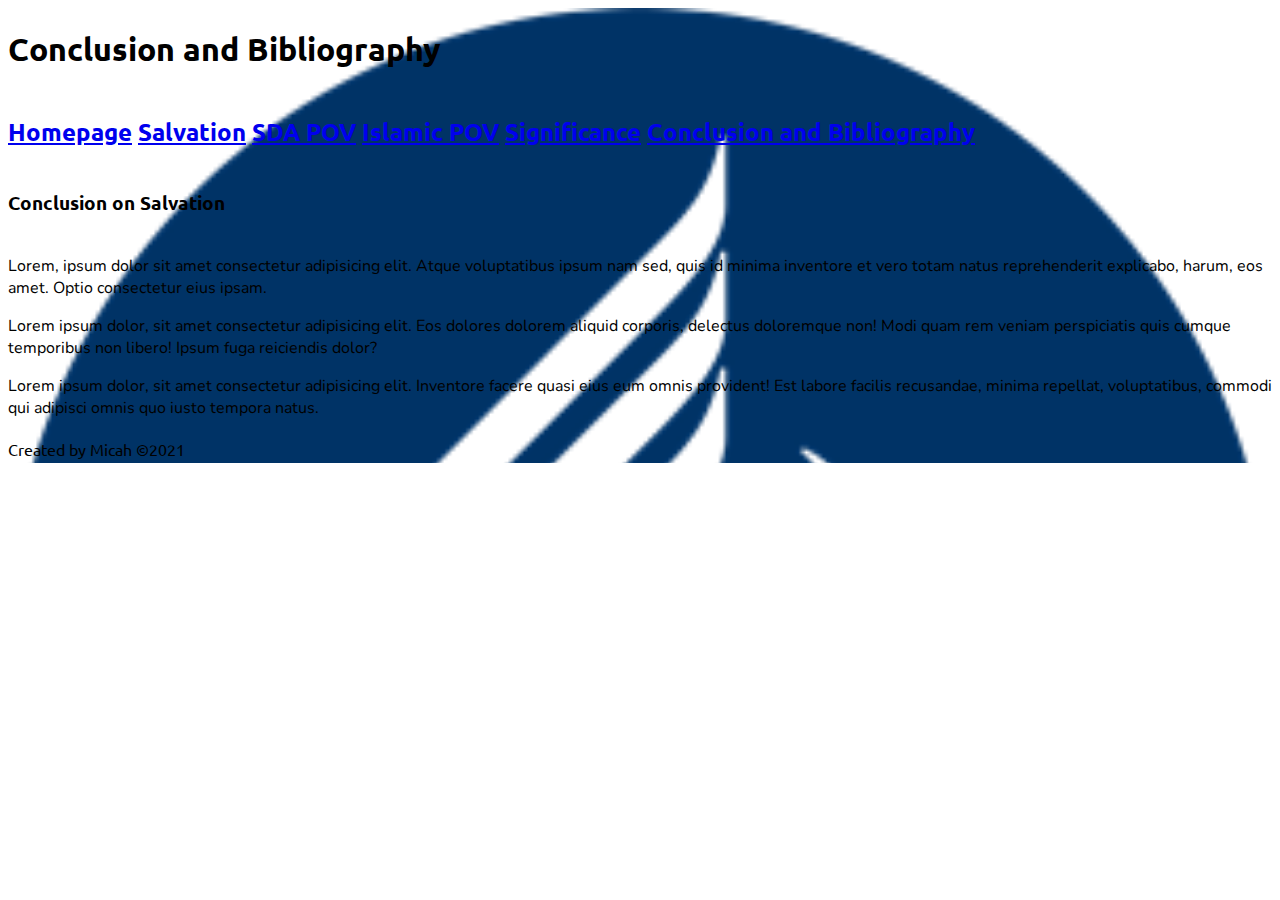
==== Conclusion.html @ f15795f3 "Made html page for fifth wireframe page" ====
<!DOCTYPE html>
<html lang="en">
<head>
    <meta charset="UTF-8">
    <meta http-equiv="X-UA-Compatible" content="IE=edge">
    <meta name="viewport" content="width=device-width, initial-scale=1.0">
    <title>Salvation x Computer Assessment</title>
    <link rel="stylesheet" href="style2.css">
</head>
<body>
    <div class="container">
        
        <div class="title">
            <h1>Conclusion and Bibliography</h1>
        </div><!--Title-->

        <div class="navigation">
            <h2>
                <a href="index.html">Homepage</a>
                <a href="Salvation.html">Salvation</a>
                <a href="SDA.html">SDA POV</a>
                <a href="Islam.html">Islamic POV</a>
                <a href="Significance.html">Significance</a>
                <a href="#">Conclusion and Bibliography</a>
                </h2>
        </div><!--navigation bar-->

        <div class="header">
            <h3>Conclusion on Salvation</h3>
        </div><!--header-->

        <div class="paragraph_one">
            <p>Lorem, ipsum dolor sit amet consectetur adipisicing elit. Atque voluptatibus ipsum nam sed, quis id minima inventore et vero totam natus reprehenderit explicabo, harum, eos amet. Optio consectetur eius ipsam.</p>
            <p>Lorem ipsum dolor, sit amet consectetur adipisicing elit. Eos dolores dolorem aliquid corporis, delectus doloremque non! Modi quam rem veniam perspiciatis quis cumque temporibus non libero! Ipsum fuga reiciendis dolor?</p>
            <p>Lorem ipsum dolor, sit amet consectetur adipisicing elit. Inventore facere quasi eius eum omnis provident! Est labore facilis recusandae, minima repellat, voluptatibus, commodi qui adipisci omnis quo iusto tempora natus.</p>
        </div><!--pargraph_one using Lorem ipsum-->

        <div class="">

        </div>

        <div class="footer">
            <footer>Created by Micah ©2021</footer> 
        </div><!--footer-->

    </div>
</body>
</html>
---- style2.css ----
@import url('https://fonts.googleapis.com/css2?family=Nunito:ital,wght@1,300&family=Ubuntu:wght@300&display=swap');

.container {
    display: grid;
    grid-template-columns: 1fr;
    grid-template-rows: auto;
    grid-template-areas:
    "title title" 
    "navigation navigation"
    "header header"
    "paragraph_one paragraph_one"
    "footer footer";
    grid-gap: 4px;
    background-image: url(Images/931196.png); 
    background-repeat: no-repeat; 
    -webkit-background-size: cover;
    -moz-background-size: cover;
    -o-background-size: cover;
    background-size: cover;
}
@media only screen and (max-width: 600px) {
    .container {
     grid-template-columns: 1fr;
     grid-template-rows: auto;
     grid-template-areas: 
     "title"
     "nav"
     "header"
     "paragraph_one"
     "footer";
     background-image: url(Images/931196.png); 
     background-repeat: no-repeat;
     -webkit-background-size: cover;
     -moz-background-size: cover;
     -o-background-size: cover;
     background-size: cover;
    }
  }

.div {
resize: both;
overflow: auto;

}

.title {
    grid-area: title;
}

.navigation {
    grid-area: navigation;
}

.header {
    grid-area: header;
}

.paragraph_one {
    grid-area: paragraph_one;
}

.footer {
    grid-area: footer;
}



h1  {
    font-family: 'Ubuntu', sans-serif;
}

h2  {
    font-family: 'Ubuntu', sans-serif;
}

h3  {
    font-family: 'Ubuntu', sans-serif;
}

footer  {
    font-family: 'Ubuntu', sans-serif;
}

p   {
    font-family: 'Nunito', sans-serif;
}
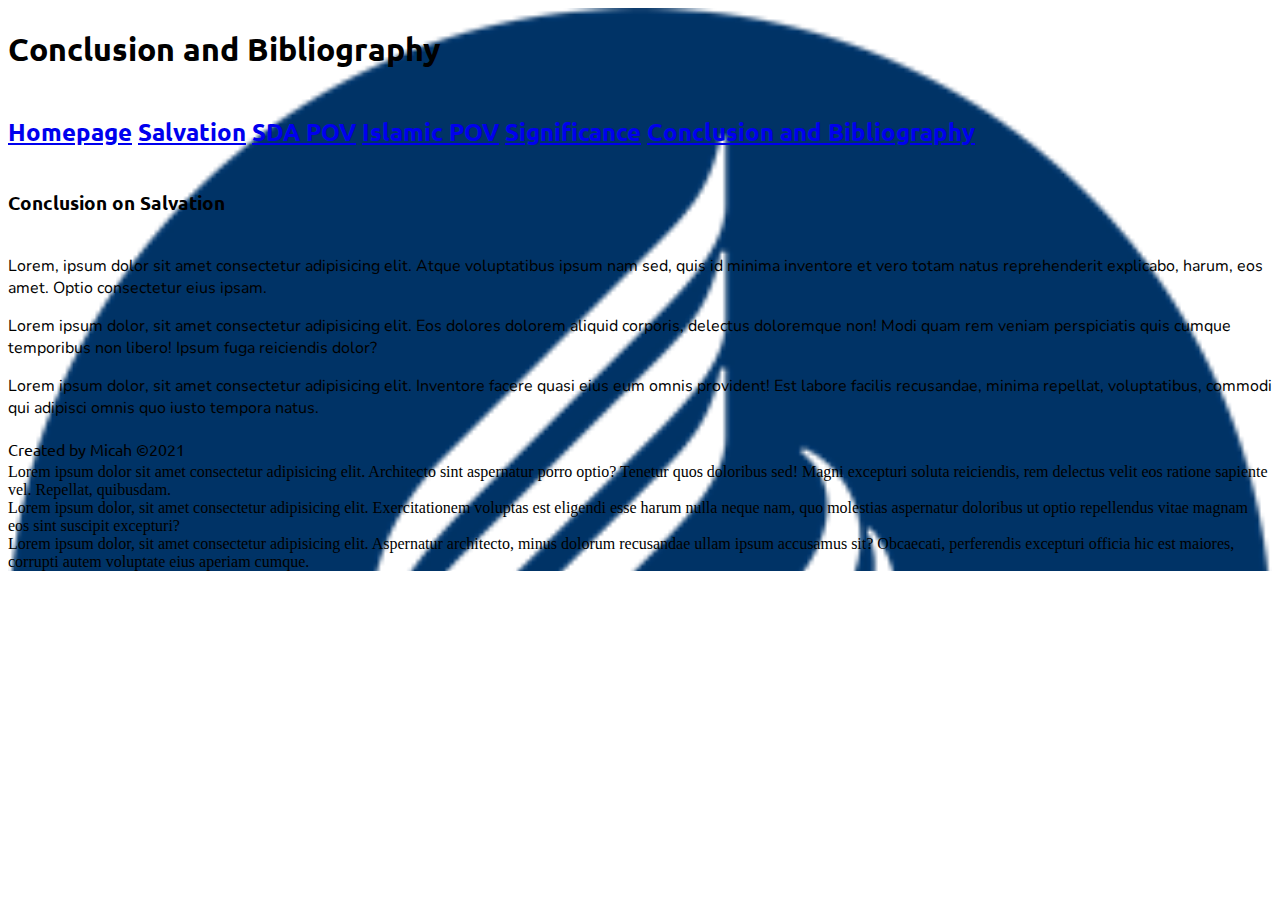
==== commit 65afd09e: "Created page 6 of wireframe" ====
--- a/Conclusion.html
+++ b/Conclusion.html
@@ -22,7 +22,7 @@
                 <a href="Islam.html">Islamic POV</a>
                 <a href="Significance.html">Significance</a>
                 <a href="#">Conclusion and Bibliography</a>
-                </h2>
+            </h2>
         </div><!--navigation bar-->
 
         <div class="header">
@@ -35,8 +35,10 @@
             <p>Lorem ipsum dolor, sit amet consectetur adipisicing elit. Inventore facere quasi eius eum omnis provident! Est labore facilis recusandae, minima repellat, voluptatibus, commodi qui adipisci omnis quo iusto tempora natus.</p>
         </div><!--pargraph_one using Lorem ipsum-->
 
-        <div class="">
-
+        <div class="list_one">
+            <li>Lorem ipsum dolor sit amet consectetur adipisicing elit. Architecto sint aspernatur porro optio? Tenetur quos doloribus sed! Magni excepturi soluta reiciendis, rem delectus velit eos ratione sapiente vel. Repellat, quibusdam.</li>
+            <li>Lorem ipsum dolor, sit amet consectetur adipisicing elit. Exercitationem voluptas est eligendi esse harum nulla neque nam, quo molestias aspernatur doloribus ut optio repellendus vitae magnam eos sint suscipit excepturi?</li>
+            <li>Lorem ipsum dolor, sit amet consectetur adipisicing elit. Aspernatur architecto, minus dolorum recusandae ullam ipsum accusamus sit? Obcaecati, perferendis excepturi officia hic est maiores, corrupti autem voluptate eius aperiam cumque.</li>
         </div>
 
         <div class="footer">
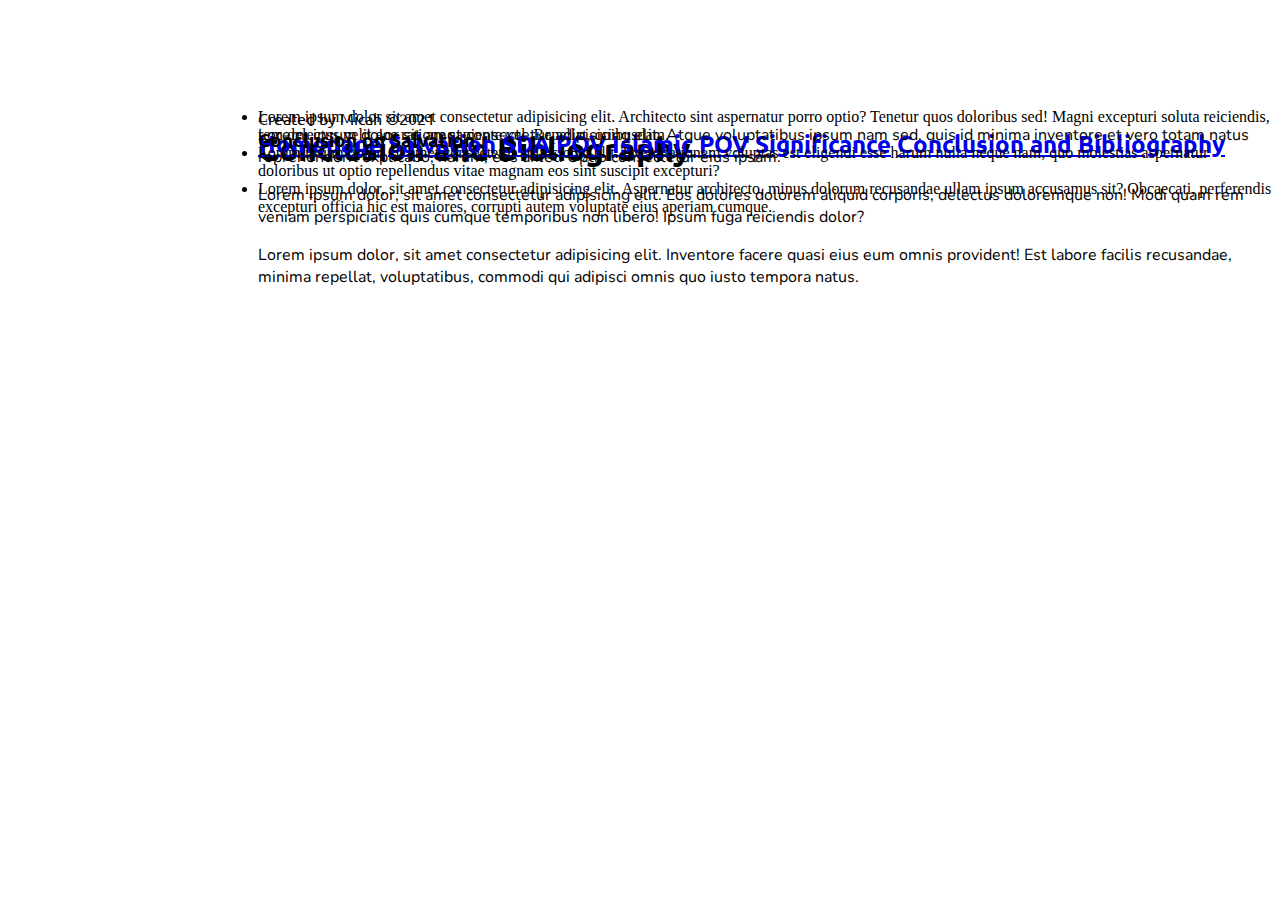
==== commit af274609: "made changes" ====
--- a/Conclusion.html
+++ b/Conclusion.html
@@ -5,7 +5,7 @@
     <meta http-equiv="X-UA-Compatible" content="IE=edge">
     <meta name="viewport" content="width=device-width, initial-scale=1.0">
     <title>Salvation x Computer Assessment</title>
-    <link rel="stylesheet" href="style2.css">
+    <link rel="stylesheet" href="style5.css">
 </head>
 <body>
     <div class="container">
--- a/style5.css
+++ b/style5.css
@@ -0,0 +1,80 @@
+@import url('https://fonts.googleapis.com/css2?family=Nunito:ital,wght@1,300&family=Ubuntu:wght@300&display=swap');
+
+.container {
+    display: grid;
+    grid-template-columns: 1fr 1fr 1fr 1fr;
+    grid-template-rows: auto;
+    grid-template-areas:
+    "title title title title" 
+    "navigation navigation navigation navigation"
+    "header header"
+    "paragraph_one paragraph_one"
+    "list_one list_one"
+    "footer footer";
+    grid-gap: 50px;
+}
+@media only screen and (max-width: 600px) {
+    .container {
+     grid-template-columns: 1fr;
+     grid-template-rows: auto;
+     grid-template-areas: 
+     "title"
+     "nav"
+     "header"
+     "paragraph_one"
+     "list_one"
+     "footer";
+     grid-gap: 25px;
+    }
+  }
+
+.div {
+resize: both;
+overflow: auto;
+
+}
+
+.title {
+    grid-area: title;
+}
+
+.navigation {
+    grid-area: navigation;
+}
+
+.header {
+    grid-area: header;
+}
+
+.paragraph_one {
+    grid-area: paragraph_one;
+}
+
+.list_one {
+    grid-area: list_one;
+}
+
+.footer {
+    grid-area: footer;
+}
+
+
+h1  {
+    font-family: 'Ubuntu', sans-serif;
+}
+
+h2  {
+    font-family: 'Ubuntu', sans-serif;
+}
+
+h3  {
+    font-family: 'Ubuntu', sans-serif;
+}
+
+footer  {
+    font-family: 'Ubuntu', sans-serif;
+}
+
+p   {
+    font-family: 'Nunito', sans-serif;
+}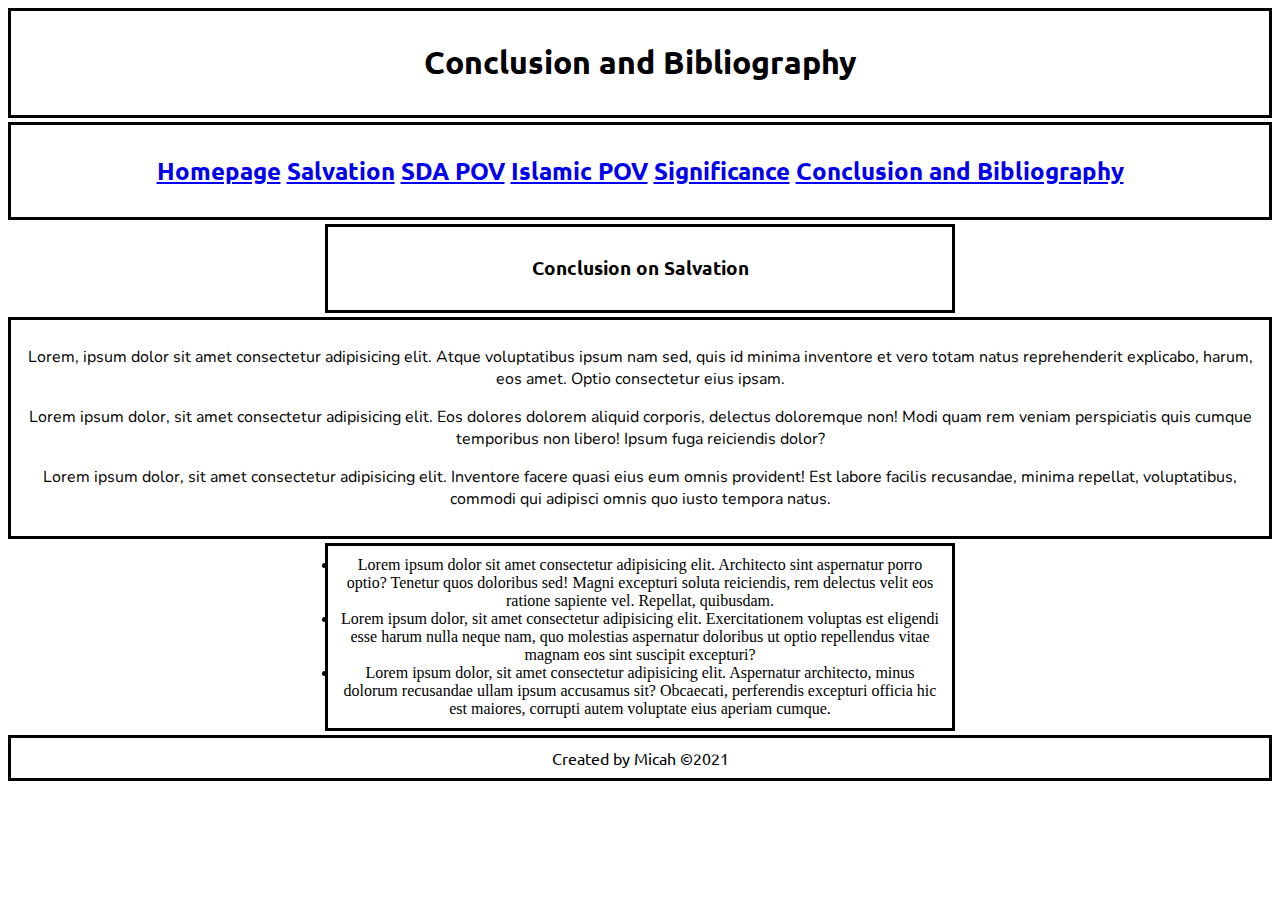
==== commit 438133ef: "Made changes to files" ====
--- a/Conclusion.html
+++ b/Conclusion.html
@@ -39,7 +39,7 @@
             <li>Lorem ipsum dolor sit amet consectetur adipisicing elit. Architecto sint aspernatur porro optio? Tenetur quos doloribus sed! Magni excepturi soluta reiciendis, rem delectus velit eos ratione sapiente vel. Repellat, quibusdam.</li>
             <li>Lorem ipsum dolor, sit amet consectetur adipisicing elit. Exercitationem voluptas est eligendi esse harum nulla neque nam, quo molestias aspernatur doloribus ut optio repellendus vitae magnam eos sint suscipit excepturi?</li>
             <li>Lorem ipsum dolor, sit amet consectetur adipisicing elit. Aspernatur architecto, minus dolorum recusandae ullam ipsum accusamus sit? Obcaecati, perferendis excepturi officia hic est maiores, corrupti autem voluptate eius aperiam cumque.</li>
-        </div>
+        </div><!--bibliography using Lorem ipsum-->
 
         <div class="footer">
             <footer>Created by Micah ©2021</footer> 
--- a/style5.css
+++ b/style5.css
@@ -1,5 +1,7 @@
+/* imported url from google fonts which include the reference from where they come from */
 @import url('https://fonts.googleapis.com/css2?family=Nunito:ital,wght@1,300&family=Ubuntu:wght@300&display=swap');
 
+/* seperates the window size from the phone sized site*/
 .container {
     display: grid;
     grid-template-columns: 1fr 1fr 1fr 1fr;
@@ -7,12 +9,14 @@
     grid-template-areas:
     "title title title title" 
     "navigation navigation navigation navigation"
-    "header header"
-    "paragraph_one paragraph_one"
-    "list_one list_one"
-    "footer footer";
-    grid-gap: 50px;
+    "blankOne header header blankTwo"
+    "paragraph_one paragraph_one paragraph_one paragraph_one"
+    "blankThree list_one list_one blankFour"
+    "footer footer footer footer";
+    grid-gap: 4px;
 }
+
+/* seperates the window size from the phone sized site*/
 @media only screen and (max-width: 600px) {
     .container {
      grid-template-columns: 1fr;
@@ -28,37 +32,94 @@
     }
   }
 
+/* designated parts for the style of each of box */
 .div {
-resize: both;
-overflow: auto;
-
+    resize: both;
+    overflow: auto;
+    background-color: solid rgb(0, 0, 0);
 }
 
+/* designated parts for the style of each of box */
 .title {
     grid-area: title;
+    padding: 10px;
+    border: solid rgb(0, 0, 0);
+    text-align: center;
+    margin: 0;
+    background-color: rgb(255, 255, 255);
 }
 
+/* designated parts for the style of each of box */
 .navigation {
     grid-area: navigation;
+    padding: 10px;
+    border: solid rgb(0, 0, 0);
+    float: center;
+    text-align: center;
+    margin: 0;
+    background-color: rgb(255, 255, 255);
 }
 
+/* designated parts for the style of each of box */
 .header {
     grid-area: header;
+    padding: 10px;
+    border: solid rgb(0, 0, 0);
+    float: center;
+    text-align: center;
+    margin: 0;
+    background-color: rgb(255, 255, 255);
 }
 
+/* designated parts for the style of each of box */
 .paragraph_one {
     grid-area: paragraph_one;
+    padding: 10px;
+    border: solid rgb(0, 0, 0);
+    text-align: center;
+    margin: 0;
+    background-color: rgb(255, 255, 255);
 }
 
+/* designated parts for the style of each of box */
 .list_one {
     grid-area: list_one;
+    padding: 10px;
+    border: solid rgb(0, 0, 0);
+    float: left;
+    text-align: center;
+    margin: 0;
+    background-color: rgb(255, 255, 255);
 }
 
+/* designated parts for the style of each of box */
 .footer {
     grid-area: footer;
+    padding: 10px;
+    border: solid rgb(0, 0, 0);
+    text-align: center;
+    margin: 0;
+    background-color: rgb(255, 255, 255);
 }
 
+/* creates blank spaces to center my website */
+.blankOne {
+    grid-area: blankOne;
+}
 
+.blankTwo {
+    grid-area: blankTwo;
+}
+
+.blankThree {
+    grid-area: blankThree;
+}
+
+.blankFour {
+    grid-area: blankFour;
+}
+
+/* names of fonts used for the following tags as well as the size of the fonts taken care of */
 h1  {
     font-family: 'Ubuntu', sans-serif;
 }
@@ -77,4 +138,23 @@
 
 p   {
     font-family: 'Nunito', sans-serif;
+}
+
+/*describes the action taking place revolved around the links to the other pages*/
+a:visted {
+    color: rgb(0, 0, 255) ;
+    background-color: transparent;
+    text-decoration: none;
+}
+
+a:hover {
+    color: rgb(128, 128, 128);
+    background-color: transparent;
+    text-decoration: underline;
+}
+
+a:active {
+    color: rgb(255, 255, 255);
+    background-color: transparent;
+    text-decoration: underline;
 }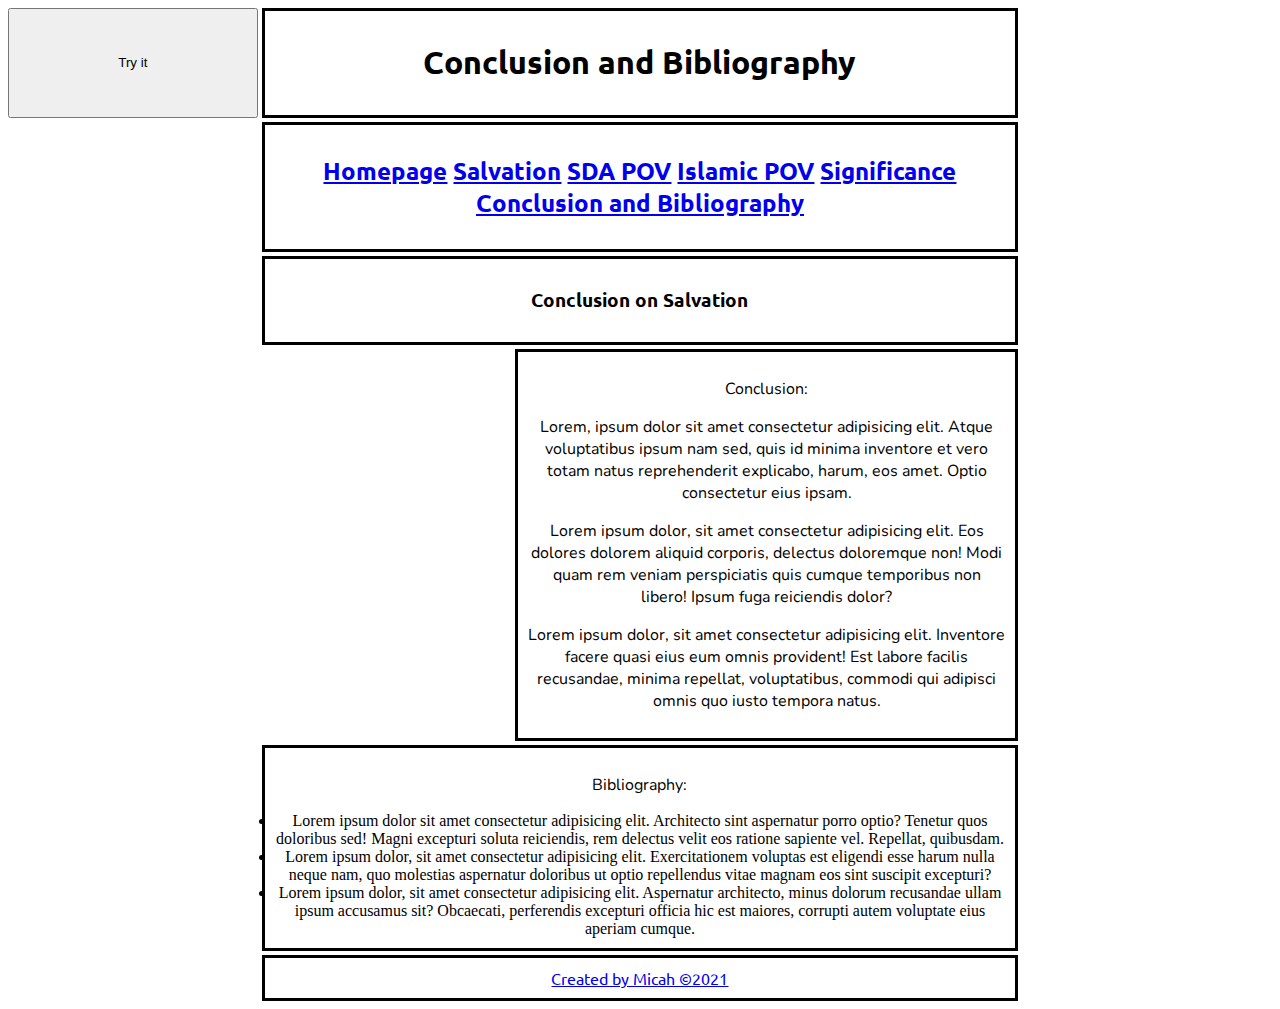
==== commit ccbd6294: "Made changes to code for it to work on replit" ====
--- a/Conclusion.html
+++ b/Conclusion.html
@@ -6,6 +6,11 @@
     <meta name="viewport" content="width=device-width, initial-scale=1.0">
     <title>Salvation x Computer Assessment</title>
     <link rel="stylesheet" href="style5.css">
+    <script>
+    function myFunction() {
+    document.getElementById("demo").innerHTML = "In conclusion: ";
+    }
+    </script>
 </head>
 <body>
     <div class="container">
@@ -30,19 +35,22 @@
         </div><!--header-->
 
         <div class="paragraph_one">
+          <p id="demo">Conclusion:</p>
             <p>Lorem, ipsum dolor sit amet consectetur adipisicing elit. Atque voluptatibus ipsum nam sed, quis id minima inventore et vero totam natus reprehenderit explicabo, harum, eos amet. Optio consectetur eius ipsam.</p>
             <p>Lorem ipsum dolor, sit amet consectetur adipisicing elit. Eos dolores dolorem aliquid corporis, delectus doloremque non! Modi quam rem veniam perspiciatis quis cumque temporibus non libero! Ipsum fuga reiciendis dolor?</p>
             <p>Lorem ipsum dolor, sit amet consectetur adipisicing elit. Inventore facere quasi eius eum omnis provident! Est labore facilis recusandae, minima repellat, voluptatibus, commodi qui adipisci omnis quo iusto tempora natus.</p>
         </div><!--pargraph_one using Lorem ipsum-->
+      <button type="button" onclick="myFunction()">Try it</button>
 
         <div class="list_one">
+          <p>Bibliography:</p>
             <li>Lorem ipsum dolor sit amet consectetur adipisicing elit. Architecto sint aspernatur porro optio? Tenetur quos doloribus sed! Magni excepturi soluta reiciendis, rem delectus velit eos ratione sapiente vel. Repellat, quibusdam.</li>
             <li>Lorem ipsum dolor, sit amet consectetur adipisicing elit. Exercitationem voluptas est eligendi esse harum nulla neque nam, quo molestias aspernatur doloribus ut optio repellendus vitae magnam eos sint suscipit excepturi?</li>
             <li>Lorem ipsum dolor, sit amet consectetur adipisicing elit. Aspernatur architecto, minus dolorum recusandae ullam ipsum accusamus sit? Obcaecati, perferendis excepturi officia hic est maiores, corrupti autem voluptate eius aperiam cumque.</li>
         </div><!--bibliography using Lorem ipsum-->
 
         <div class="footer">
-            <footer>Created by Micah ©2021</footer> 
+            <footer><a href="https://www.youtube.com/watch?v=dQw4w9WgXcQ">Created by Micah ©2021</a></footer>
         </div><!--footer-->
 
     </div>
--- a/style5.css
+++ b/style5.css
@@ -4,15 +4,15 @@
 /* seperates the window size from the phone sized site*/
 .container {
     display: grid;
-    grid-template-columns: 1fr 1fr 1fr 1fr;
+    grid-template-columns: 1fr 1fr 1fr 1fr 1fr;
     grid-template-rows: auto;
     grid-template-areas:
-    "title title title title" 
-    "navigation navigation navigation navigation"
-    "blankOne header header blankTwo"
-    "paragraph_one paragraph_one paragraph_one paragraph_one"
-    "blankThree list_one list_one blankFour"
-    "footer footer footer footer";
+    "blankOne title title title blankTwo" 
+    "blankThree navigation navigation navigation blankFour"
+    "blankFive header header header blankSix"
+    "blankSeven button paragraph_one paragraph_one blankEight"
+    "blankNine list_one list_one list_one blankTen"
+    "blankEleven footer footer footer blankTwelve";
     grid-gap: 4px;
 }
 
@@ -72,6 +72,16 @@
 }
 
 /* designated parts for the style of each of box */
+.button {
+  grid-area: button;
+  padding: 5px 5px;
+  text-align: center;
+  display: block;
+  border: solid rgb(0, 0, 0);
+  background-color: rgb(255, 255, 255);
+}
+
+/* designated parts for the style of each of box */
 .paragraph_one {
     grid-area: paragraph_one;
     padding: 10px;
@@ -117,6 +127,38 @@
 
 .blankFour {
     grid-area: blankFour;
+}
+
+.blankFive {
+  grid-area: blankFive;
+}
+
+.blankSix {
+  grid-area: blankSix;
+}
+
+.blankSeven {
+  grid-area: blankSeven;
+}
+
+.blankEight {
+  grid-area: blankEight;
+}
+
+.blankNine {
+  grid-area: blankNine;
+}
+
+.blankTen {
+  grid-area: blankTen;
+}
+
+.blankEleven {
+  grid-area: blankEleven;
+}
+
+.blankTwelve {
+  grid-area: blankTwelve;
 }
 
 /* names of fonts used for the following tags as well as the size of the fonts taken care of */
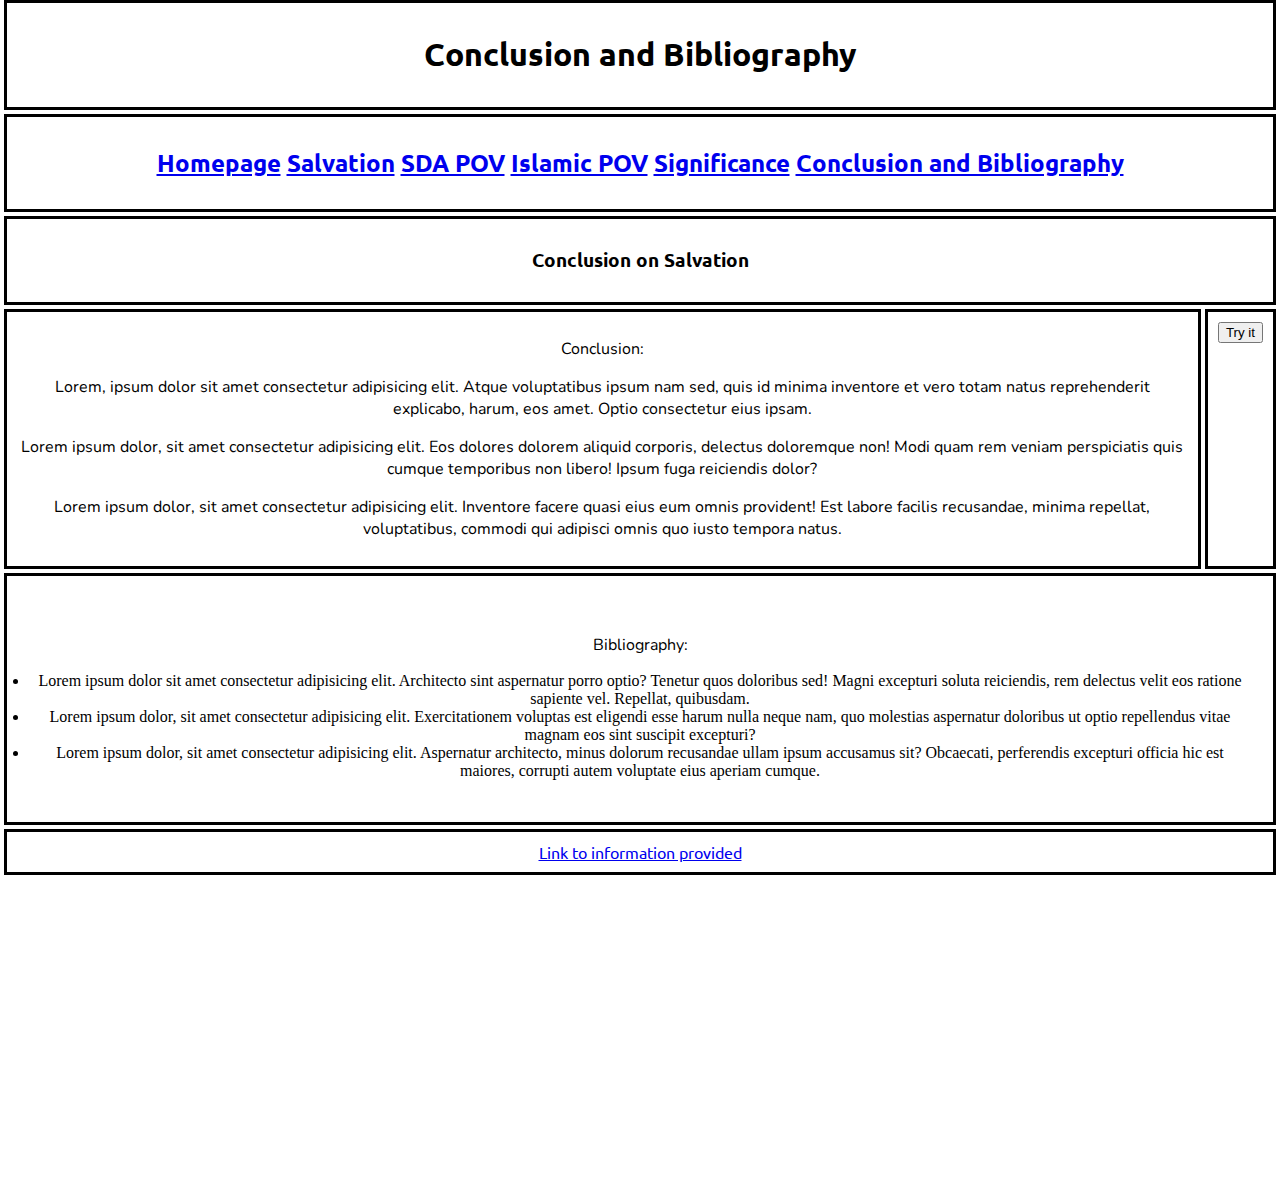
==== commit 20824632: "made changes" ====
--- a/Conclusion.html
+++ b/Conclusion.html
@@ -8,7 +8,7 @@
     <link rel="stylesheet" href="style5.css">
     <script>
     function myFunction() {
-    document.getElementById("demo").innerHTML = "In conclusion: ";
+    document.getElementById("demo").innerHTML = "In conclusion to my Bible Assessment";
     }
     </script>
 </head>
@@ -40,8 +40,11 @@
             <p>Lorem ipsum dolor, sit amet consectetur adipisicing elit. Eos dolores dolorem aliquid corporis, delectus doloremque non! Modi quam rem veniam perspiciatis quis cumque temporibus non libero! Ipsum fuga reiciendis dolor?</p>
             <p>Lorem ipsum dolor, sit amet consectetur adipisicing elit. Inventore facere quasi eius eum omnis provident! Est labore facilis recusandae, minima repellat, voluptatibus, commodi qui adipisci omnis quo iusto tempora natus.</p>
         </div><!--pargraph_one using Lorem ipsum-->
-      <button type="button" onclick="myFunction()">Try it</button>
-
+      
+        <div class="button">
+          <button type="button" onclick="myFunction()">Try it</button>
+        </div>
+      
         <div class="list_one">
           <p>Bibliography:</p>
             <li>Lorem ipsum dolor sit amet consectetur adipisicing elit. Architecto sint aspernatur porro optio? Tenetur quos doloribus sed! Magni excepturi soluta reiciendis, rem delectus velit eos ratione sapiente vel. Repellat, quibusdam.</li>
@@ -50,7 +53,7 @@
         </div><!--bibliography using Lorem ipsum-->
 
         <div class="footer">
-            <footer><a href="https://www.youtube.com/watch?v=dQw4w9WgXcQ">Created by Micah ©2021</a></footer>
+            <footer><a href="https://www.youtube.com/watch?v=dQw4w9WgXcQ"> Link to information provided </a></footer>
         </div><!--footer-->
 
     </div>
--- a/style5.css
+++ b/style5.css
@@ -4,15 +4,15 @@
 /* seperates the window size from the phone sized site*/
 .container {
     display: grid;
-    grid-template-columns: 1fr 1fr 1fr 1fr 1fr;
+    grid-template-columns: repeat(auto-fit, minmax(300px, 1fr 1fr 1fr 1fr 1fr 1fr));
     grid-template-rows: auto;
     grid-template-areas:
-    "blankOne title title title blankTwo" 
-    "blankThree navigation navigation navigation blankFour"
-    "blankFive header header header blankSix"
-    "blankSeven button paragraph_one paragraph_one blankEight"
-    "blankNine list_one list_one list_one blankTen"
-    "blankEleven footer footer footer blankTwelve";
+    "blankOne title title title title blankTwo" 
+    "blankThree navigation navigation navigation navigation blankFour"
+    "blankFive header header header header blankSix"
+    "blankSeven paragraph_one paragraph_one paragraph_one button blankEight"
+    "blankNine list_one list_one list_one list_one blankTen"
+    "blankEleven footer footer footer footer blankTwelve";
     grid-gap: 4px;
 }
 
@@ -25,6 +25,7 @@
      "title"
      "nav"
      "header"
+     "button"  
      "paragraph_one"
      "list_one"
      "footer";
@@ -32,6 +33,11 @@
     }
   }
 
+body {
+  margin: 0;
+  margin-bottom: 20rem;
+}
+
 /* designated parts for the style of each of box */
 .div {
     resize: both;
@@ -72,29 +78,28 @@
 }
 
 /* designated parts for the style of each of box */
+.paragraph_one {
+    grid-area: paragraph_one;
+    padding: 10px;
+    border: solid rgb(0, 0, 0);
+    text-align: center;
+    margin: 0;
+    background-color: rgb(255, 255, 255);
+}
+
 .button {
   grid-area: button;
-  padding: 5px 5px;
+  padding: 10px;
+  border: solid rgb(0, 0, 0);
   text-align: center;
-  display: block;
-  border: solid rgb(0, 0, 0);
+  margin: 0;
   background-color: rgb(255, 255, 255);
-}
-
-/* designated parts for the style of each of box */
-.paragraph_one {
-    grid-area: paragraph_one;
-    padding: 10px;
-    border: solid rgb(0, 0, 0);
-    text-align: center;
-    margin: 0;
-    background-color: rgb(255, 255, 255);
 }
 
 /* designated parts for the style of each of box */
 .list_one {
     grid-area: list_one;
-    padding: 10px;
+    padding: 42px 22px;
     border: solid rgb(0, 0, 0);
     float: left;
     text-align: center;
@@ -199,4 +204,4 @@
     color: rgb(255, 255, 255);
     background-color: transparent;
     text-decoration: underline;
-}+}
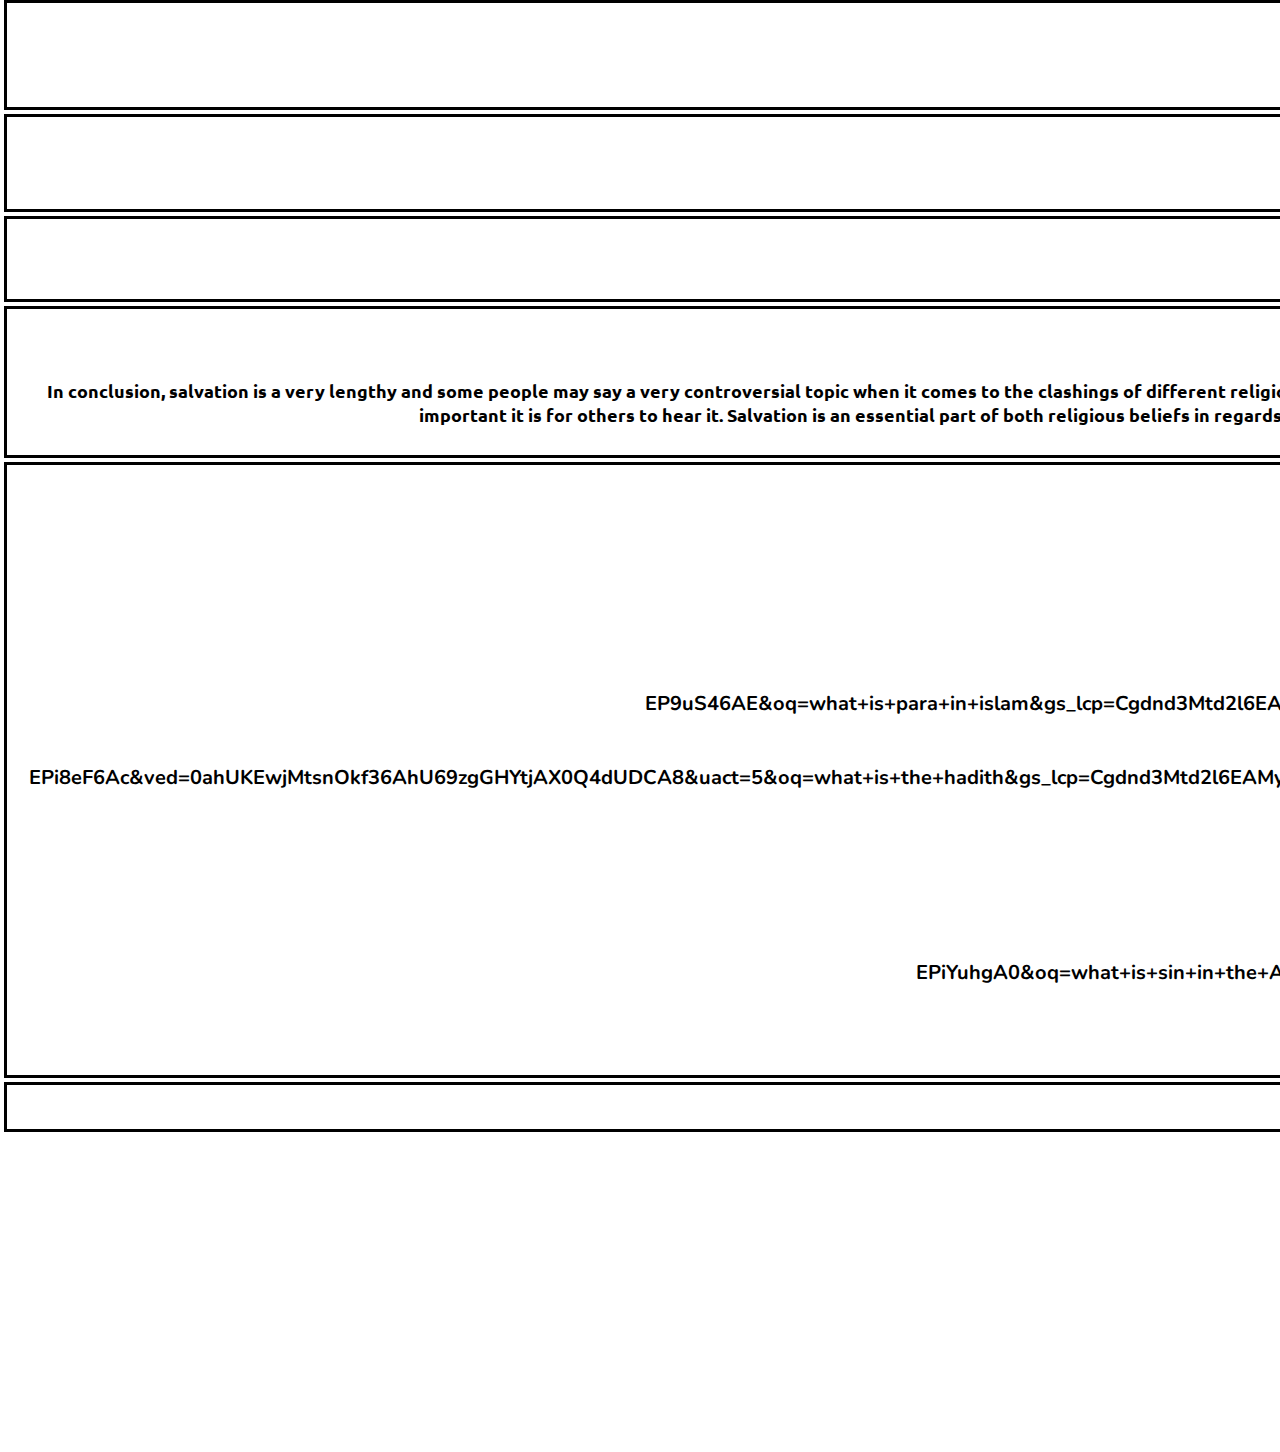
==== commit 46db00c0: "Added Assessment" ====
--- a/Conclusion.html
+++ b/Conclusion.html
@@ -26,6 +26,7 @@
                 <a href="SDA.html">SDA POV</a>
                 <a href="Islam.html">Islamic POV</a>
                 <a href="Significance.html">Significance</a>
+                <a href="Wider_Implications.html">Wider Implications</a>
                 <a href="#">Conclusion and Bibliography</a>
             </h2>
         </div><!--navigation bar-->
@@ -35,10 +36,8 @@
         </div><!--header-->
 
         <div class="paragraph_one">
-          <p id="demo">Conclusion:</p>
-            <p>Lorem, ipsum dolor sit amet consectetur adipisicing elit. Atque voluptatibus ipsum nam sed, quis id minima inventore et vero totam natus reprehenderit explicabo, harum, eos amet. Optio consectetur eius ipsam.</p>
-            <p>Lorem ipsum dolor, sit amet consectetur adipisicing elit. Eos dolores dolorem aliquid corporis, delectus doloremque non! Modi quam rem veniam perspiciatis quis cumque temporibus non libero! Ipsum fuga reiciendis dolor?</p>
-            <p>Lorem ipsum dolor, sit amet consectetur adipisicing elit. Inventore facere quasi eius eum omnis provident! Est labore facilis recusandae, minima repellat, voluptatibus, commodi qui adipisci omnis quo iusto tempora natus.</p>
+          <h3 id="demo">Conclusion:</h3>
+            <h3>In conclusion, salvation is a very lengthy and some people may say a very controversial topic when it comes to the clashings of different religious views. Throughout this assessment I have learned about salvation within two different religious beliefs: Adventism and Islam. Both religious views poise similar and yet different views. In Adventism, they believe in salvation through faith which is a protestant idea. In Islam, they believe in salvation through faith and works which is related to Catholicism. Both religious beliefs share their own messages on salvation to the world and how essential it is to them and also how important it is for others to hear it. Salvation is an essential part of both religious beliefs in regards to saving a person from eternal death (Adventism) or saving a persons soul from sin and its consequences. The wider implications also drew in different aspects on salvation from society and political backgrounds as well as a personal implication from myself concerning salvation. Salvation is an interesting topic in religion and is a key factor/pillar in terms of what these two religious beliefs believe in. What do you think salvation is?</h3>
         </div><!--pargraph_one using Lorem ipsum-->
       
         <div class="button">
@@ -46,10 +45,19 @@
         </div>
       
         <div class="list_one">
-          <p>Bibliography:</p>
-            <li>Lorem ipsum dolor sit amet consectetur adipisicing elit. Architecto sint aspernatur porro optio? Tenetur quos doloribus sed! Magni excepturi soluta reiciendis, rem delectus velit eos ratione sapiente vel. Repellat, quibusdam.</li>
-            <li>Lorem ipsum dolor, sit amet consectetur adipisicing elit. Exercitationem voluptas est eligendi esse harum nulla neque nam, quo molestias aspernatur doloribus ut optio repellendus vitae magnam eos sint suscipit excepturi?</li>
-            <li>Lorem ipsum dolor, sit amet consectetur adipisicing elit. Aspernatur architecto, minus dolorum recusandae ullam ipsum accusamus sit? Obcaecati, perferendis excepturi officia hic est maiores, corrupti autem voluptate eius aperiam cumque.</li>
+          <h3>Bibliography:</h3>
+            <p><p><p>[No title]. (n.d.). Retrieved October 26, 2022, from https://images.unsplash.com/photo-1592326871020-04f58c1a52f3?ixlib=rb-4.0.3&ixid=MnwxMjA3fDB8MHxzZWFyY2h8Mnx8bWVjY2F8ZW58MHx8MHx8&auto=format&fit=crop&w=800&q=60</p>
+          <p>Salvation in the Qur’an. (n.d.). Retrieved November 22, 2022, from https://www.answering-islam.org/authors/beck/salvation_quran.html</p>
+         <p>Website. (n.d.-a). https://www.google.com/search?q=what+is+paradise+in+islam&rlz=1C5CHFA_enNZ837NZ837&sxsrf=ALiCzsal6s4fGo2Z0PKpC3qTo7w69-JDmQ%3A1666760571275&ei=e79YY7aqEK-u4-EP9uS46AE&oq=what+is+para+in+islam&gs_lcp=[base64]&sclient=gws-wiz#:~:text=an%20eternal%20afterlife%20of%20peace%20and%20bliss
+</p>
+        <p>Website. (n.d.-b). https://www.google.com/search?q=what+is+the+hadith&rlz=1C5CHFA_enNZ837NZ837&sxsrf=ALiCzsaZc2OSA7zJH0xGdwSFkwfa06xWPA%3A1666761276682&ei=PMJYY8yoKbru4-EPi8eF6Ac&ved=0ahUKEwjMtsnOkf36AhU69zgGHYtjAX0Q4dUDCA8&uact=5&oq=what+is+the+hadith&gs_lcp=[base64]&sclient=gws-wiz#:~:text=a%20record%20of%20the%20words%2C%20actions%2C%20and%20the%20silent%20approval%20of%20the%20Islamic%20prophet%20Muhammad%20as%20transmitted%20through%20chains%20of%20narrators
+</p>
+       <p>What Adventists Believe About the Holy Scriptures. (2021, February 23). Adventist.org; Seventh-day Adventist Church. https://www.adventist.org/holy-scriptures/
+</p>
+        <p>What do Seventh Day Adventists Really Believe? (2019, April 29). Adventist.org; Seventh-Day Adventist Church. https://www.adventist.org/beliefs/
+</p>
+        <p>what is sin in the adventist faith - Google Search. (n.d.). Retrieved October 31, 2022, from https://www.google.com/search?q=what+is+sin+in+the+adventist+faith&rlz=1C1GCEU_enNZ1029NZ1029&sxsrf=ALiCzsYfeCI-t-xvQKAtOQMjW_irEu_0rg%3A1667171852440&ei=DAZfY_rAGsfW4-EPiYuhgA0&oq=what+is+sin+in+the+Adventist&gs_lcp=[base64]&sclient=gws-wiz-serp#:~:text=sin%20is%20the%20ethical%2C%20moral%2C%20mental%2C%20and%20spiritual%20decomposition%20of%20the%20human%20being%2C%20originally%20created%20in%20the%20image%20of%20God
+</p>
         </div><!--bibliography using Lorem ipsum-->
 
         <div class="footer">
--- a/style5.css
+++ b/style5.css
@@ -169,22 +169,36 @@
 /* names of fonts used for the following tags as well as the size of the fonts taken care of */
 h1  {
     font-family: 'Ubuntu', sans-serif;
+    font-weight: bold;
 }
 
 h2  {
     font-family: 'Ubuntu', sans-serif;
+    font-weight: bold;
 }
 
 h3  {
     font-family: 'Ubuntu', sans-serif;
+    font-size: 18px;
+    font-weight: bold;
 }
 
 footer  {
     font-family: 'Ubuntu', sans-serif;
+    font-size: 18px;
+    font-weight: bold;
 }
 
 p   {
     font-family: 'Nunito', sans-serif;
+    font-size: 20px;
+    font-weight: bold;
+}
+
+li {
+  font-family: 'Nunito', sans-serif;
+  font-size: 20px;
+  font-weight: bold;
 }
 
 /*describes the action taking place revolved around the links to the other pages*/
